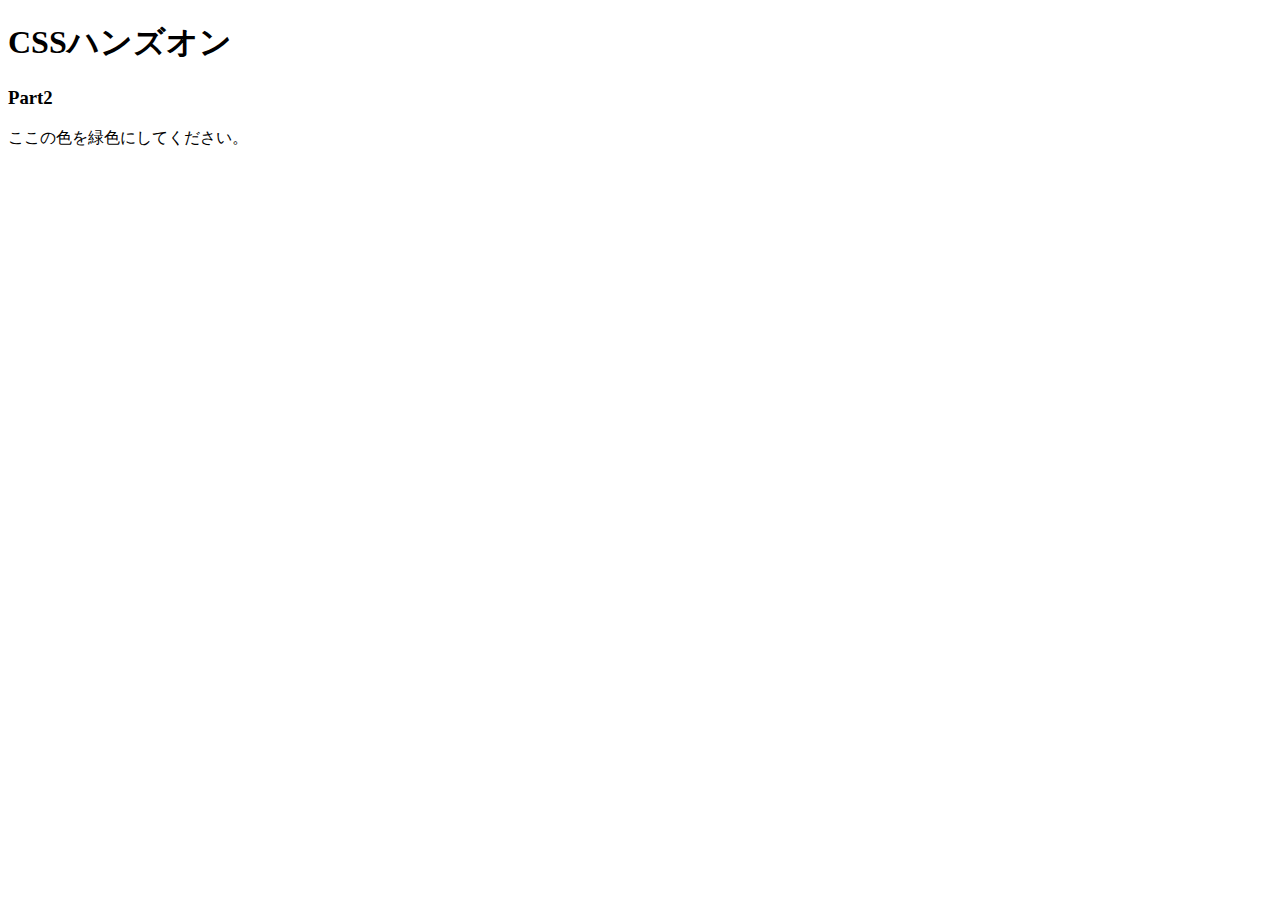
==== 02.色やサイズを変更してみよう/index.html @ c82357cf "Part1 CSSの基本を知ろう" ====
<!DOCTYPE html>
<html lang="ja">
<head>
  <meta charset="UTF-8" />
  <!-- ここにstyles.cssを適用するコードを記述 -->
  
  <title>Document</title>
</head>
<body>
  <h1>CSSハンズオン</h1>
  <h3>Part2</h3>
  <!-- 「色」にのみCSSを適用するために編集 -->
  <p>ここの色を緑色にしてください。</p>
</body>
</html>
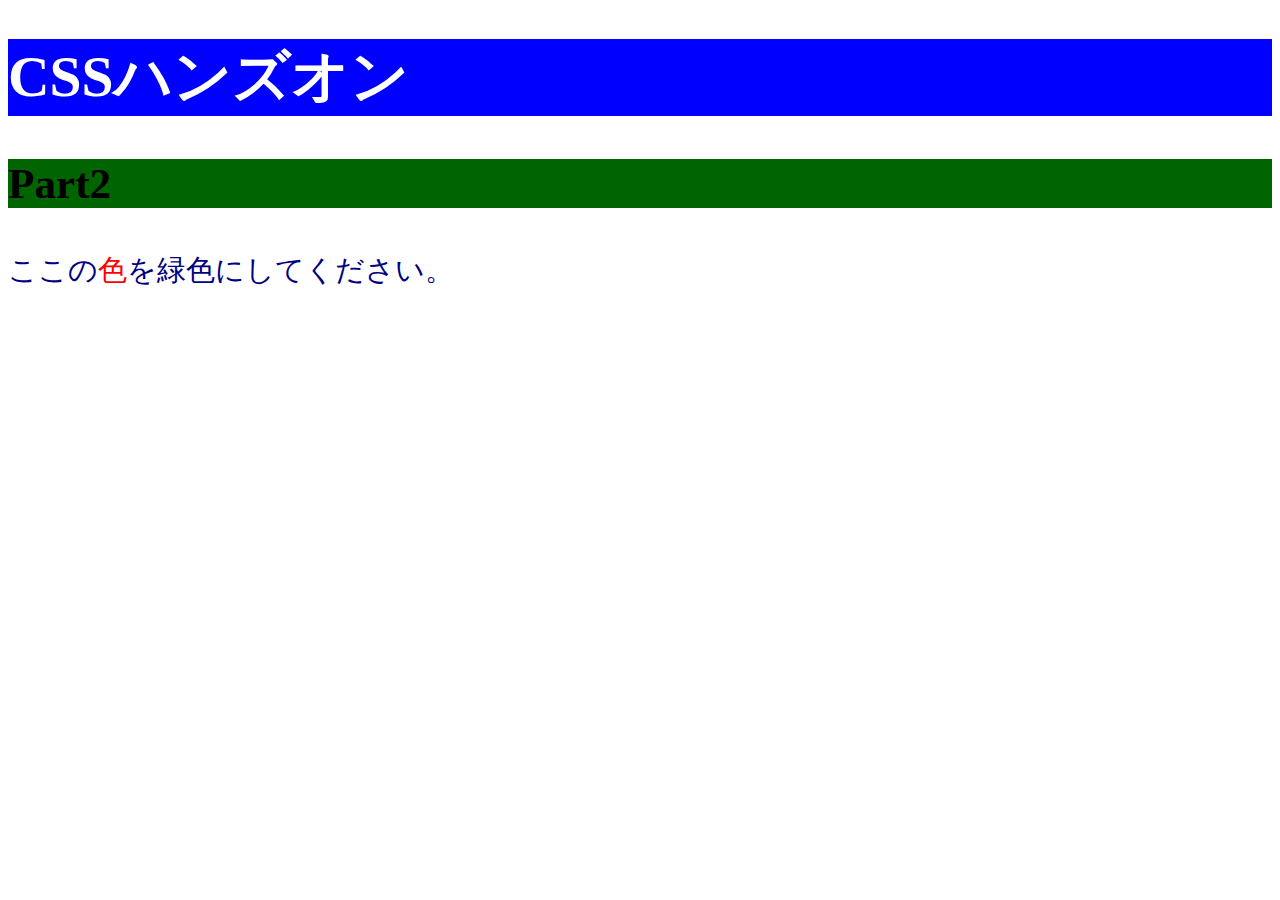
==== commit 991ef25f: "Part2 色やサイズを変更してみよう" ====
--- a/02.色やサイズを変更してみよう/index.html
+++ b/02.色やサイズを変更してみよう/index.html
@@ -3,13 +3,13 @@
 <head>
   <meta charset="UTF-8" />
   <!-- ここにstyles.cssを適用するコードを記述 -->
-  
+  <link rel="stylesheet" href="styles.css" />
   <title>Document</title>
 </head>
 <body>
   <h1>CSSハンズオン</h1>
   <h3>Part2</h3>
   <!-- 「色」にのみCSSを適用するために編集 -->
-  <p>ここの色を緑色にしてください。</p>
+  <p>ここの<span class="red">色</span>を緑色にしてください。</p>
 </body>
 </html>--- a/02.色やサイズを変更してみよう/styles.css
+++ b/02.色やサイズを変更してみよう/styles.css
@@ -0,0 +1,24 @@
+/* html要素の文字サイズを宣言 */
+html{
+    font-size: 24px;
+}
+/* h1要素の文字色、背景色、文字サイズを宣言 */
+h1{
+    color: white;
+    background-color: blue;
+    font-size: 2.4rem;
+}
+/* h3要素の背景色、文字サイズを宣言 */
+h3{
+    background-color: rgb(0, 100, 0);
+    font-size: 1.8rem;
+}
+/* p要素の文字色、文字色、文字サイズを宣言 */
+p{
+    color: #000080;
+    font-size: 1.2rem;
+}
+/* 「色」の文字色を宣言 */
+.red{
+    color: red;
+}